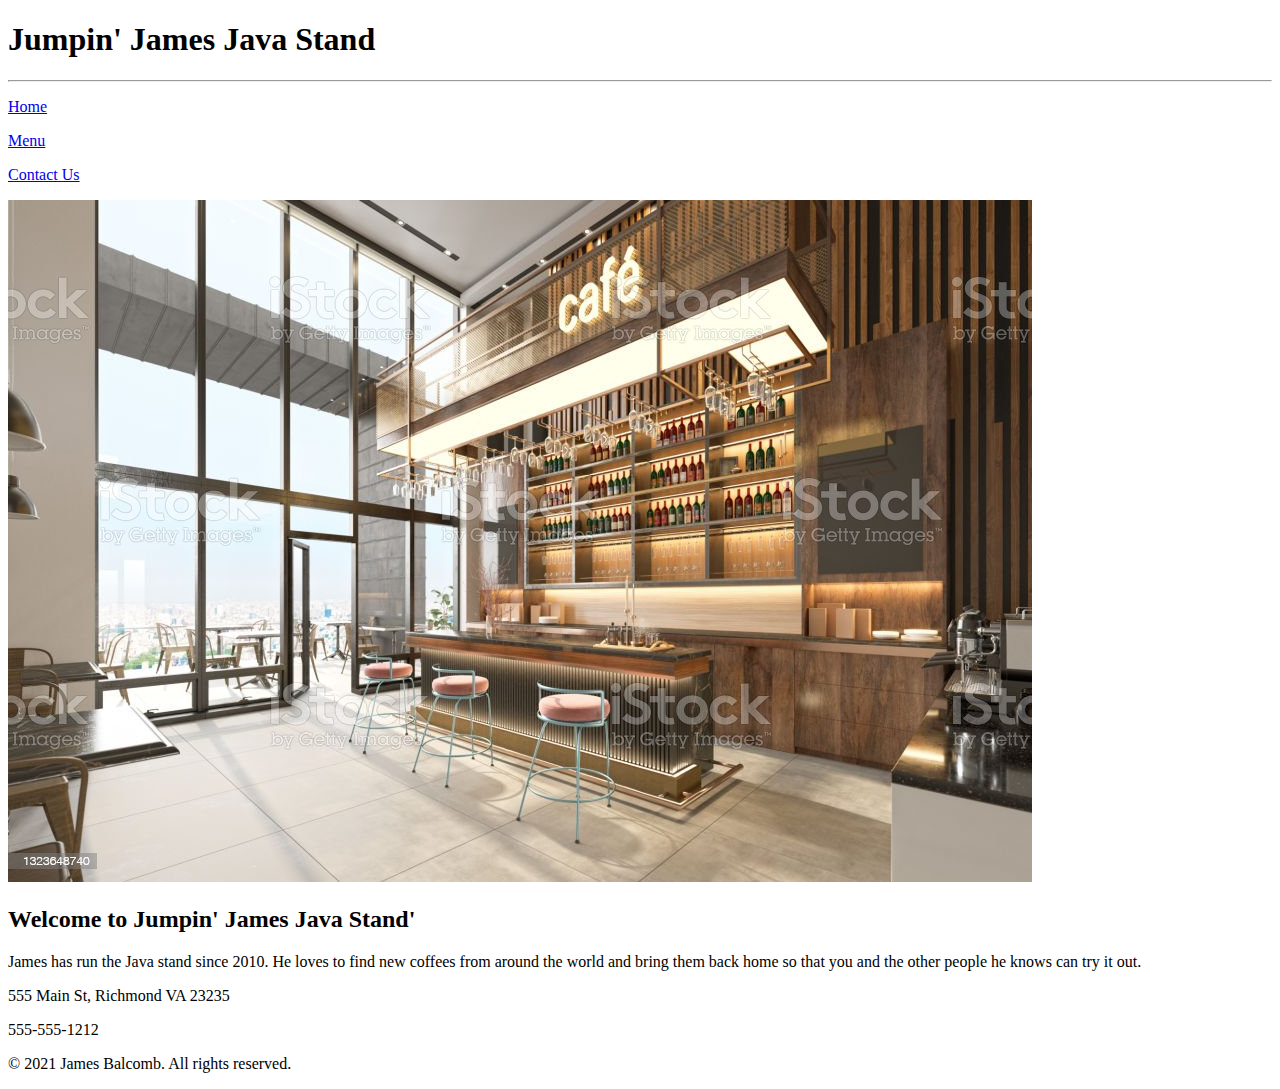
==== index.html @ 87a94647 "Add files via upload" ====
﻿<!DOCTYPE html>

<!--created by JNB Feb 15 2022-->

<html lang="en" xmlns="http://www.w3.org/1999/xhtml">
<head>
    <meta charset="utf-8" />
    <title>Jumpin' James Java Stand'</title>
</head>
<main>

    <header>
        <h1>Jumpin' James Java Stand</h1>
    </header>

    <nav>
        <hr/>
        <p><a href="index.html">Home</a></p>
        <p><a href="menu.html">Menu</a></p>
        <p><a href="contact.html">Contact Us</a></p>
    </nav>

    <article id="restaurantInfo">
        <img src="images\shopImage.jpg" alt="Picture of the Java Stand"/>
        <h2>Welcome to Jumpin' James Java Stand'</h2>
        <p>James has run the Java stand since 2010.
           He loves to find new coffees from around the world and bring them back
           home so that you and the other people he knows can try it out.</p>
    <article/>

    <footer>
        <p>555 Main St, Richmond VA 23235</p>
        <p>555-555-1212</p>
        <p>&copy; 2021 James Balcomb. All rights reserved.</p>
    </footer>
        


</main>

</html>
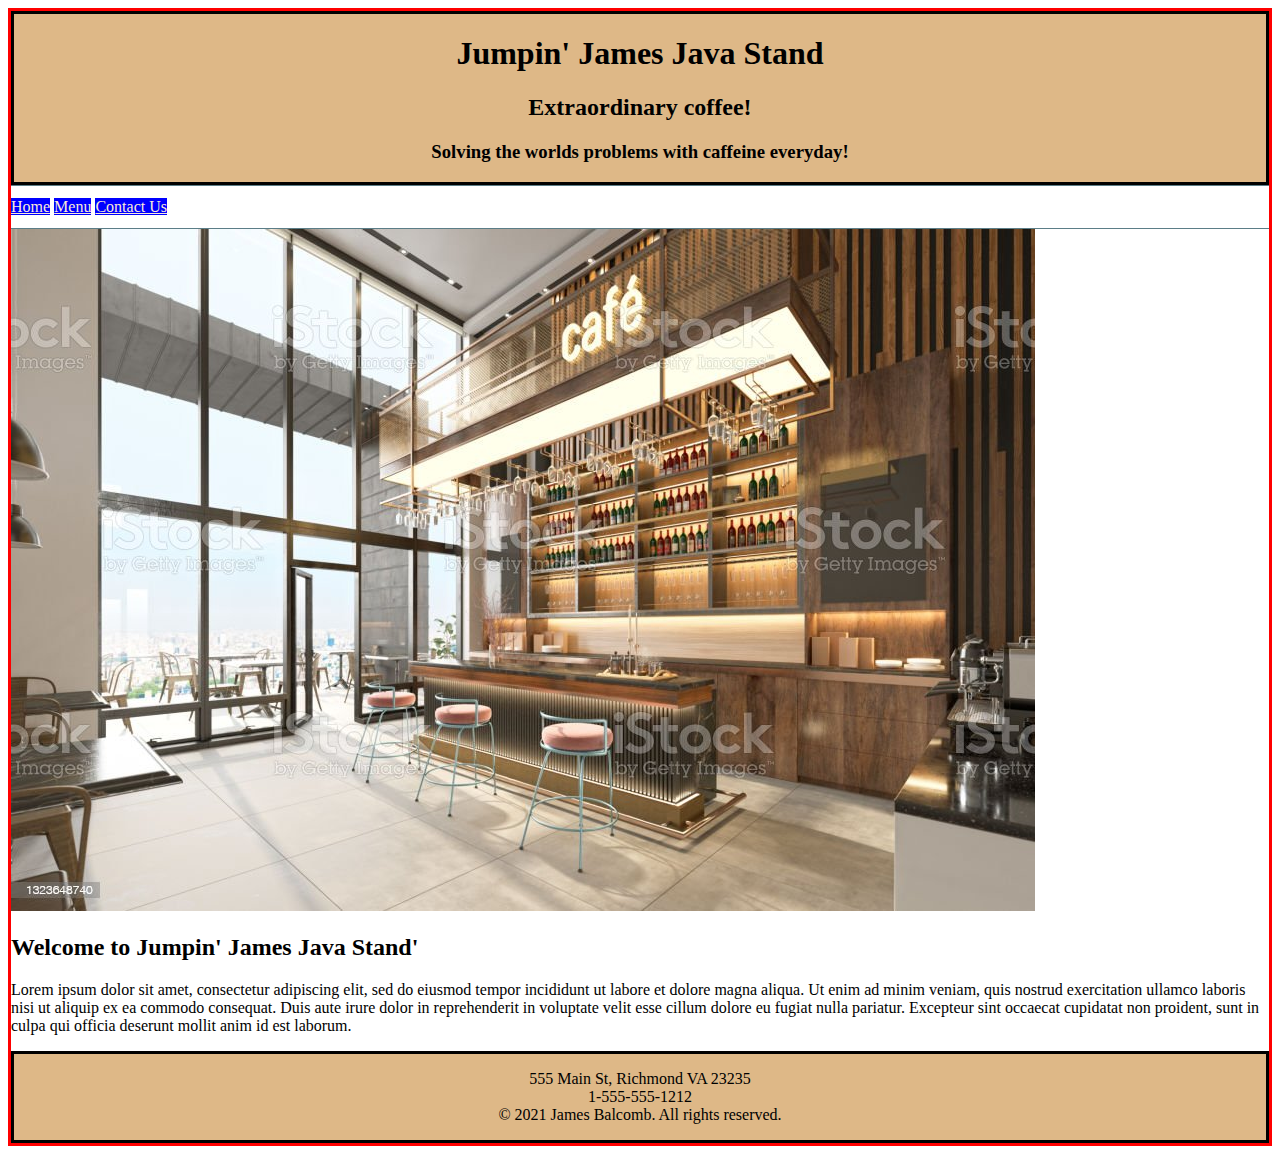
==== commit 2f4d743c: "reworked the header and footer" ====
--- a/index.html
+++ b/index.html
@@ -2,40 +2,100 @@
 
 <!--created by JNB Feb 15 2022-->
 
-<html lang="en" xmlns="http://www.w3.org/1999/xhtml">
-<head>
-    <meta charset="utf-8" />
-    <title>Jumpin' James Java Stand'</title>
-</head>
-<main>
+     <head>
 
-    <header>
-        <h1>Jumpin' James Java Stand</h1>
-    </header>
+           <html lang="en" xmlns="http://www.w3.org/1999/xhtml">
+           <meta charset="utf-8" />
+           <title>Jumpin' James Java Stand'</title>
 
-    <nav>
-        <hr/>
-        <p><a href="index.html">Home</a></p>
-        <p><a href="menu.html">Menu</a></p>
-        <p><a href="contact.html">Contact Us</a></p>
-    </nav>
+        <!--Does some thing to make bootstrap work-->
+           <meta name="viewport" content="width=device-width" , initial-scale="1" , shrink-to-fit="no"
 
-    <article id="restaurantInfo">
-        <img src="images\shopImage.jpg" alt="Picture of the Java Stand"/>
-        <h2>Welcome to Jumpin' James Java Stand'</h2>
-        <p>James has run the Java stand since 2010.
-           He loves to find new coffees from around the world and bring them back
-           home so that you and the other people he knows can try it out.</p>
-    <article/>
+        <!-- Bootstrap CDN copied from https://getbootstrap.com/docs/4.1/getting-started/introduction/ -->
+            <link rel="stylesheet" href="https://stackpath.bootstrapcdn.com/bootstrap/4.1.3/css/bootstrap.min.css"
+              integrity="sha384-MCw98/SFnGE8fJT3GXwEOngsV7Zt27NXFoaoApmYm81iuXoPkFOJwJ8ERdknLPMO" crossorigin="anonymous">
 
-    <footer>
-        <p>555 Main St, Richmond VA 23235</p>
-        <p>555-555-1212</p>
-        <p>&copy; 2021 James Balcomb. All rights reserved.</p>
-    </footer>
-        
+            <link rel="stylesheet" href="styles/css_styles.css" type="text/css" />
 
+         <style>
+
+         </style>
+
+     </head>
+
+     <body>
+
+         <div class="container">
+
+             <header class="jumbotron">
+
+                 <h1>Jumpin' James Java Stand</h1>
+                 <h2 class="font-italic">Extraordinary coffee!</h2>
+                 <h3>Solving the worlds problems with caffeine everyday!</h3>
+
+             </header>
+
+             <nav>
+
+                 <div>
+                     <a class="btn" href="index.html">Home</a>
+                     <a class="btn" href="menu.html">Menu</a>
+                     <a class="btn" href="contact.html">Contact Us</a>
+                 </div>
+
+
+
+
+             </nav>
+
+             <main>
+
+                 <article id="restaurantInfo">
+
+                     <div class="row">
+
+                         <div class="row">
+
+                         <img src="images\shopImage.jpg" alt="Picture of the Java Stand" class="img-fluid" />
+
+                         </div>
+
+                         <div class="row">
+
+                                 <h2>Welcome to Jumpin' James Java Stand'</h2>
+
+                                 <p>
+                                     Lorem ipsum dolor sit amet, consectetur adipiscing elit,
+                                     sed do eiusmod tempor incididunt ut labore et dolore magna aliqua.
+                                     Ut enim ad minim veniam, quis nostrud exercitation ullamco laboris
+                                     nisi ut aliquip ex ea commodo consequat. Duis aute irure dolor in
+                                     reprehenderit in voluptate velit esse cillum dolore eu fugiat nulla
+                                     pariatur. Excepteur sint occaecat cupidatat non proident, sunt in
+                                     culpa qui officia deserunt mollit anim id est laborum.
+                                 </p>
+                         </div>
+
+                     </div>                    
+               
+                 <article />
 
 </main>
 
+
+
+             <footer class="footer">
+                 <p>
+                     555 Main St, Richmond VA 23235<br />1-555-555-1212<br />&copy; 2021 James Balcomb. All rights reserved.
+                 </p>
+             </footer>
+
+             <!-- CDN links copied from https://getbootstrap.com/docs/4.1/getting-started/introduction/ -->
+             <script src="https://code.jquery.com/jquery-3.3.1.slim.min.js" integrity="sha384-q8i/X+965DzO0rT7abK41JStQIAqVgRVzpbzo5smXKp4YfRvH+8abtTE1Pi6jizo" crossorigin="anonymous"></script>
+             <script src="https://cdnjs.cloudflare.com/ajax/libs/popper.js/1.14.3/umd/popper.min.js" integrity="sha384-ZMP7rVo3mIykV+2+9J3UJ46jBk0WLaUAdn689aCwoqbBJiSnjAK/l8WvCWPIPm49" crossorigin="anonymous"></script>
+             <script src="https://stackpath.bootstrapcdn.com/bootstrap/4.1.3/js/bootstrap.min.js" integrity="sha384-ChfqqxuZUCnJSK3+MXmPNIyE6ZbWh2IMqE241rYiqJxyMiZ6OW/JmZQ5stwEULTy" crossorigin="anonymous"></script>
+
+         </div>
+
+     </body>
+
 </html>--- a/styles/css_styles.css
+++ b/styles/css_styles.css
@@ -0,0 +1,36 @@
+﻿body
+{
+    border:solid;
+    border-color: red;
+}
+
+nav {
+    border-top: thin #5b7d87 solid;
+    border-bottom: thin #5b7d87 solid;
+    padding-top: 12px;
+    padding-bottom: 12px;
+}
+
+nav .btn {
+        background-color: blue;
+        color: antiquewhite;
+
+}
+
+        nav .btn:hover {
+            font-weight: bold;
+
+        }
+
+.jumbotron {
+    background-color: burlywood;
+    border:solid;
+    text-align:center;
+}
+
+.footer {
+    background-color: burlywood;
+    text-align: center;
+    border:solid;
+
+}